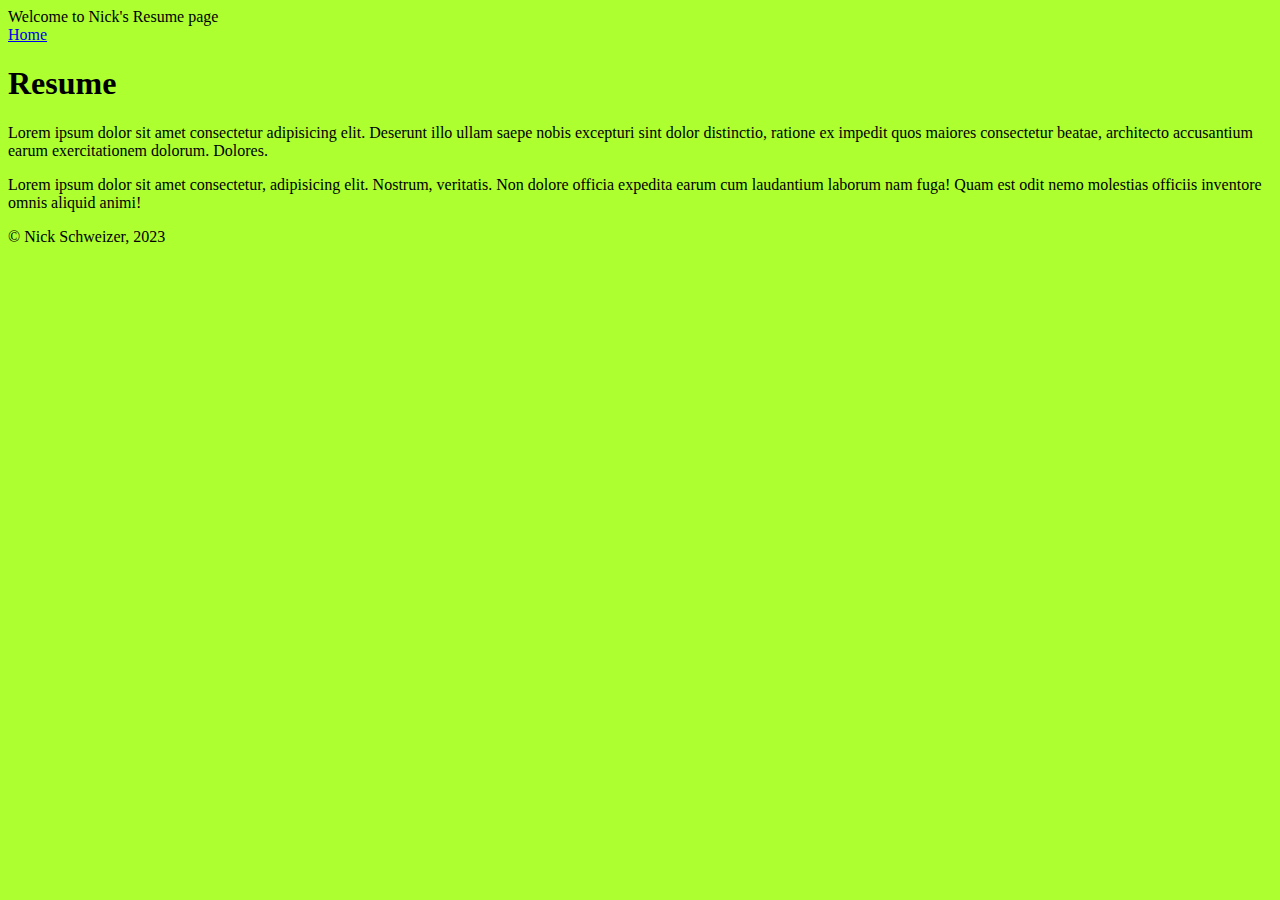
==== resume.html @ 7486de29 "initial commit w basic file structure" ====
<!DOCTYPE html> 
 
<html lang=“en”> 
      <head> 
<meta charset=“utf-8”> 
<title> Nick Schweizer </title> 
<link rel="stylesheet" href="./css/stylesheet.css">
</head> 
       
<body> 
    <header>
        Welcome to Nick's Resume page
    </header>
    <nav>
        <a href="./index.html"> Home </a>
    </nav>
    <main>
        <h1> Resume </h1>
        <p> 
            Lorem ipsum dolor sit amet consectetur adipisicing elit. Deserunt illo ullam saepe nobis excepturi sint dolor distinctio, ratione ex impedit quos maiores consectetur beatae, architecto accusantium earum exercitationem dolorum. Dolores.

        </p>
        <p> Lorem ipsum dolor sit amet consectetur, adipisicing elit. Nostrum, veritatis. Non dolore officia expedita earum cum laudantium laborum nam fuga! Quam est odit nemo molestias officiis inventore omnis aliquid animi!

        </p>
    </main>
    <footer>

    </footer>
        &copy; Nick Schweizer, 2023
      </body> 
    </html> 
 
</head> 
       
<body> 
   
  
      </body> 
    </html>
---- css/stylesheet.css ----
body { background-color: greenyellow;
}
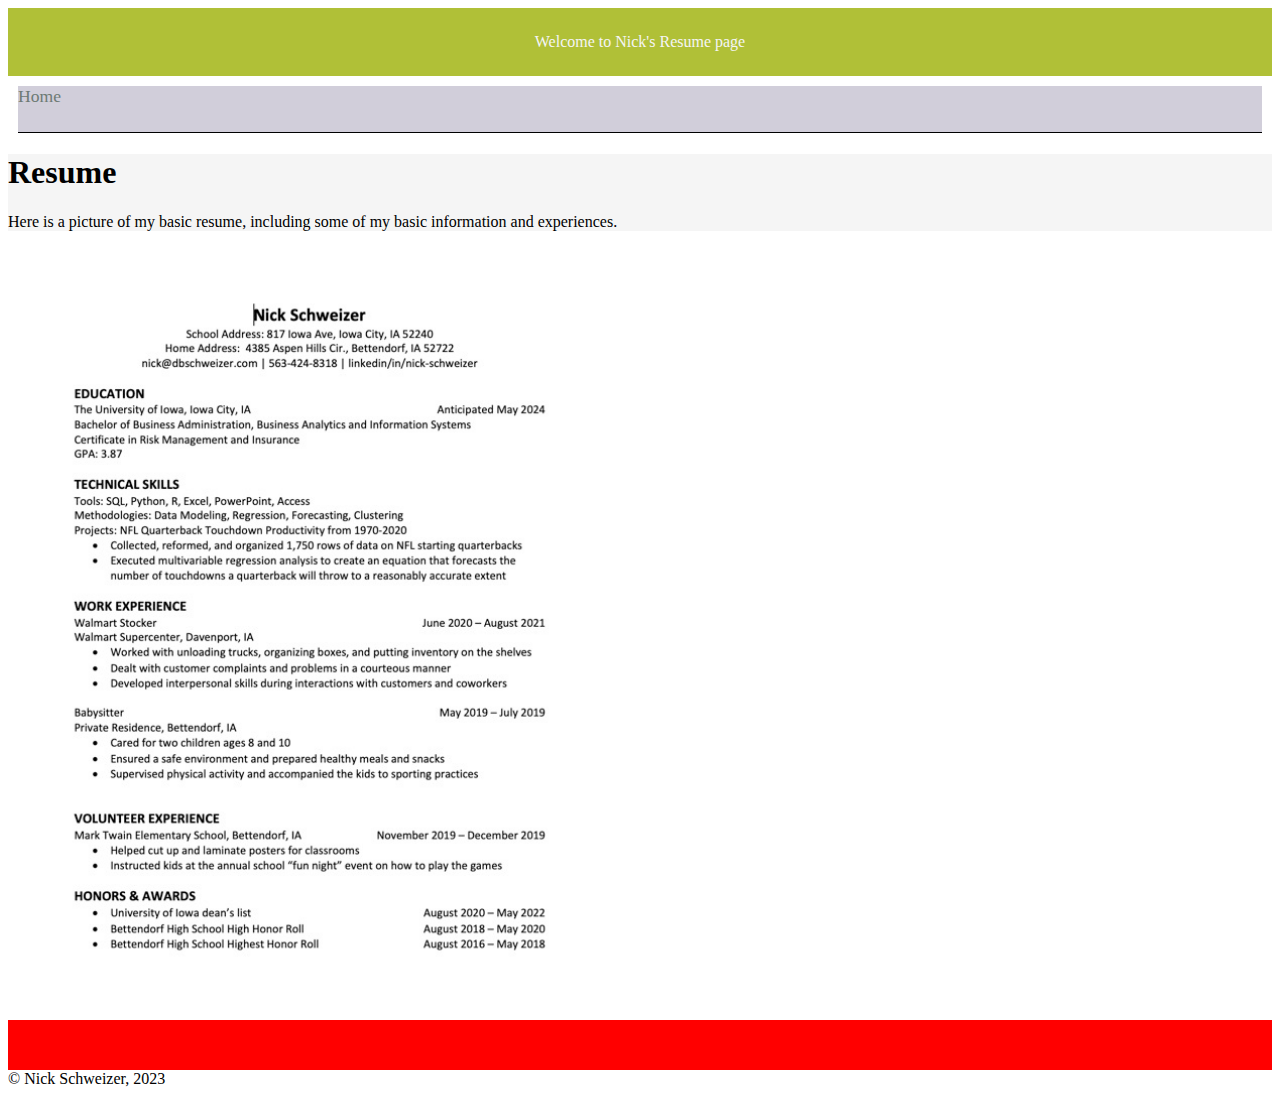
==== commit 825bb5b9: "Final" ====
--- a/resume.html
+++ b/resume.html
@@ -17,13 +17,13 @@
     <main>
         <h1> Resume </h1>
         <p> 
-            Lorem ipsum dolor sit amet consectetur adipisicing elit. Deserunt illo ullam saepe nobis excepturi sint dolor distinctio, ratione ex impedit quos maiores consectetur beatae, architecto accusantium earum exercitationem dolorum. Dolores.
-
-        </p>
-        <p> Lorem ipsum dolor sit amet consectetur, adipisicing elit. Nostrum, veritatis. Non dolore officia expedita earum cum laudantium laborum nam fuga! Quam est odit nemo molestias officiis inventore omnis aliquid animi!
+            Here is a picture of my basic resume, including some of my basic information and experiences.
 
         </p>
     </main>
+
+    <img src="Image 2-27-23 at 11.55 PM.jpeg" width="600" />
+
     <footer>
 
     </footer>
--- a/css/stylesheet.css
+++ b/css/stylesheet.css
@@ -1,3 +1,72 @@
+.wrapper{
+    background-color: #596ba1;
+}
 
-body { background-color: greenyellow;
-}+header { 
+    background-color: #a3b616db;
+    padding: 25px;
+    text-align: center;
+    color: whitesmoke;
+}
+
+nav { 
+    background-color:#D1CEDA ;
+    margin: 10px;
+    padding-bottom: 25px;
+    border-bottom: 1px solid black;
+}
+
+a{
+    text-decoration: none;
+    font-size: 1.1rem;
+}
+
+a:link{
+    color: #6D7A74
+}
+
+a:visited {
+    color: #002384;
+}
+
+a:hover {
+    color: #D93521;
+
+}
+
+a:active{
+    color:rgb(23, 6, 175);
+}
+
+main { 
+    background-color: whitesmoke;
+}
+
+footer { 
+    background-color: red;
+    padding: 25px;
+    text-align: center;
+    color: whitesmoke;
+}
+
+table {
+    border-collapse: collapse;
+    width: 15%;
+    background-color: white;
+    border: 1px, solid black;
+}
+
+th {
+    background-color: #da5b00;
+    color:aqua;
+}
+
+td{
+    text-align: left;
+    padding: 8px;
+}
+
+tr:nth-child(even) {
+    background-color: #f2f2f2;
+}
+
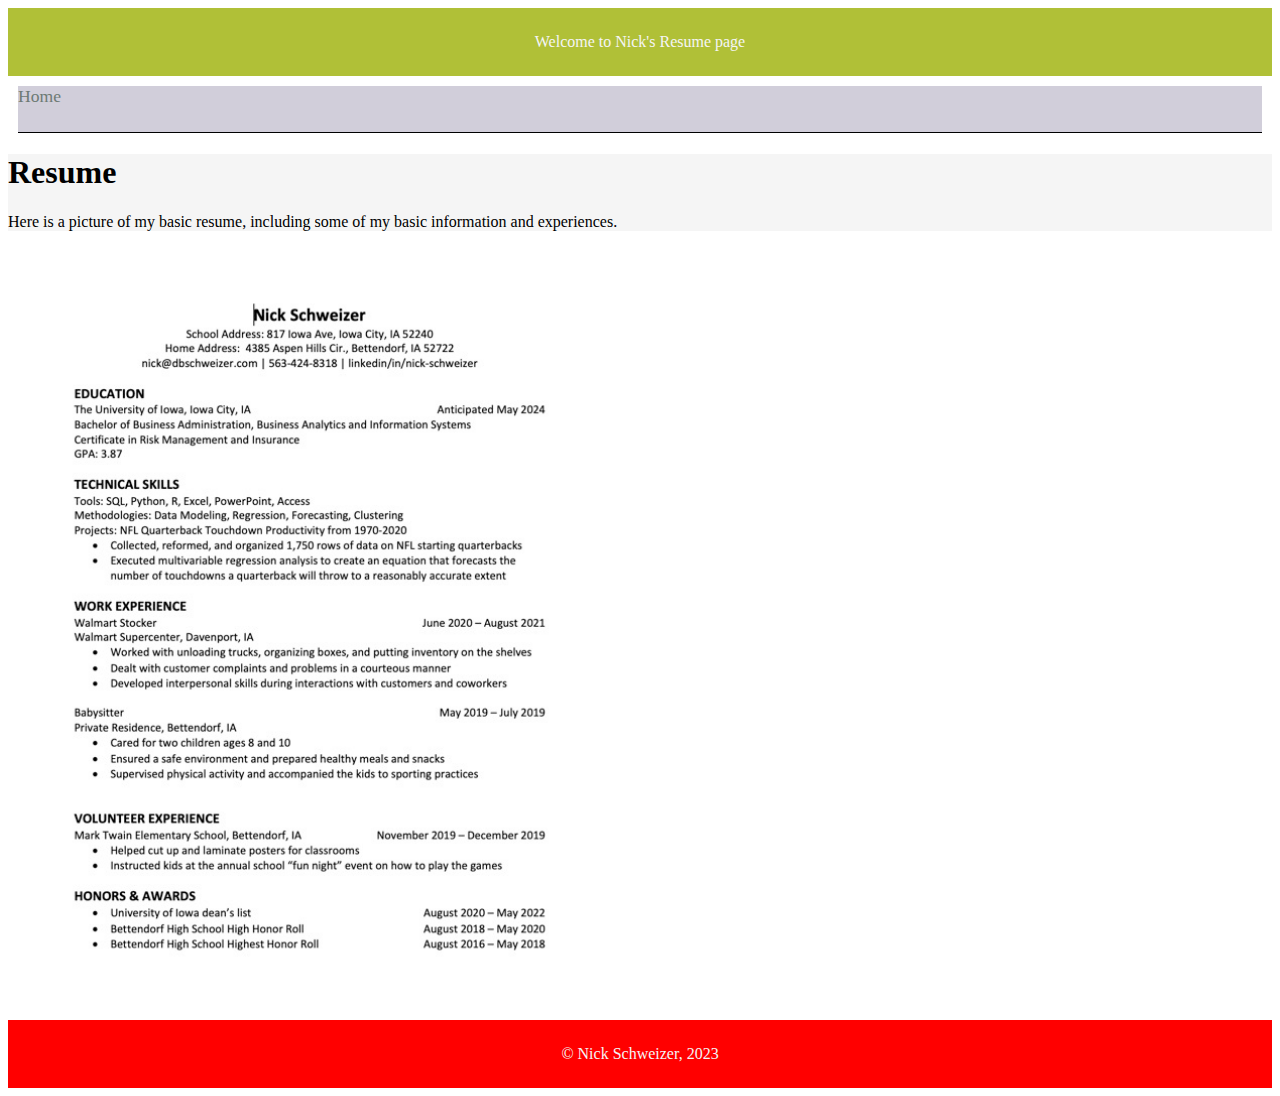
==== commit 3e58f515: "Final" ====
--- a/resume.html
+++ b/resume.html
@@ -1,40 +1,25 @@
 <!DOCTYPE html> 
- 
 <html lang=“en”> 
-      <head> 
-<meta charset=“utf-8”> 
-<title> Nick Schweizer </title> 
-<link rel="stylesheet" href="./css/stylesheet.css">
-</head> 
+    <head> 
+        <meta charset=“utf-8”> 
+        <title> Nick Schweizer </title> 
+        <link rel="stylesheet" href="./css/stylesheet.css">
+    </head> 
        
-<body> 
-    <header>
-        Welcome to Nick's Resume page
-    </header>
-    <nav>
+    <body> 
+        <header>Welcome to Nick's Resume page</header>
+        <nav>
         <a href="./index.html"> Home </a>
-    </nav>
-    <main>
-        <h1> Resume </h1>
+        </nav>
+        <main>
+            <h1> Resume </h1>
         <p> 
             Here is a picture of my basic resume, including some of my basic information and experiences.
+        </p>
+        </main>
 
-        </p>
-    </main>
+        <img src="Image 2-27-23 at 11.55 PM.jpeg" width="600" />
 
-    <img src="Image 2-27-23 at 11.55 PM.jpeg" width="600" />
-
-    <footer>
-
-    </footer>
-        &copy; Nick Schweizer, 2023
-      </body> 
-    </html> 
- 
-</head> 
-       
-<body> 
-   
-  
-      </body> 
-    </html> +        <footer>&copy; Nick Schweizer, 2023</footer>
+    </body> 
+</html> 